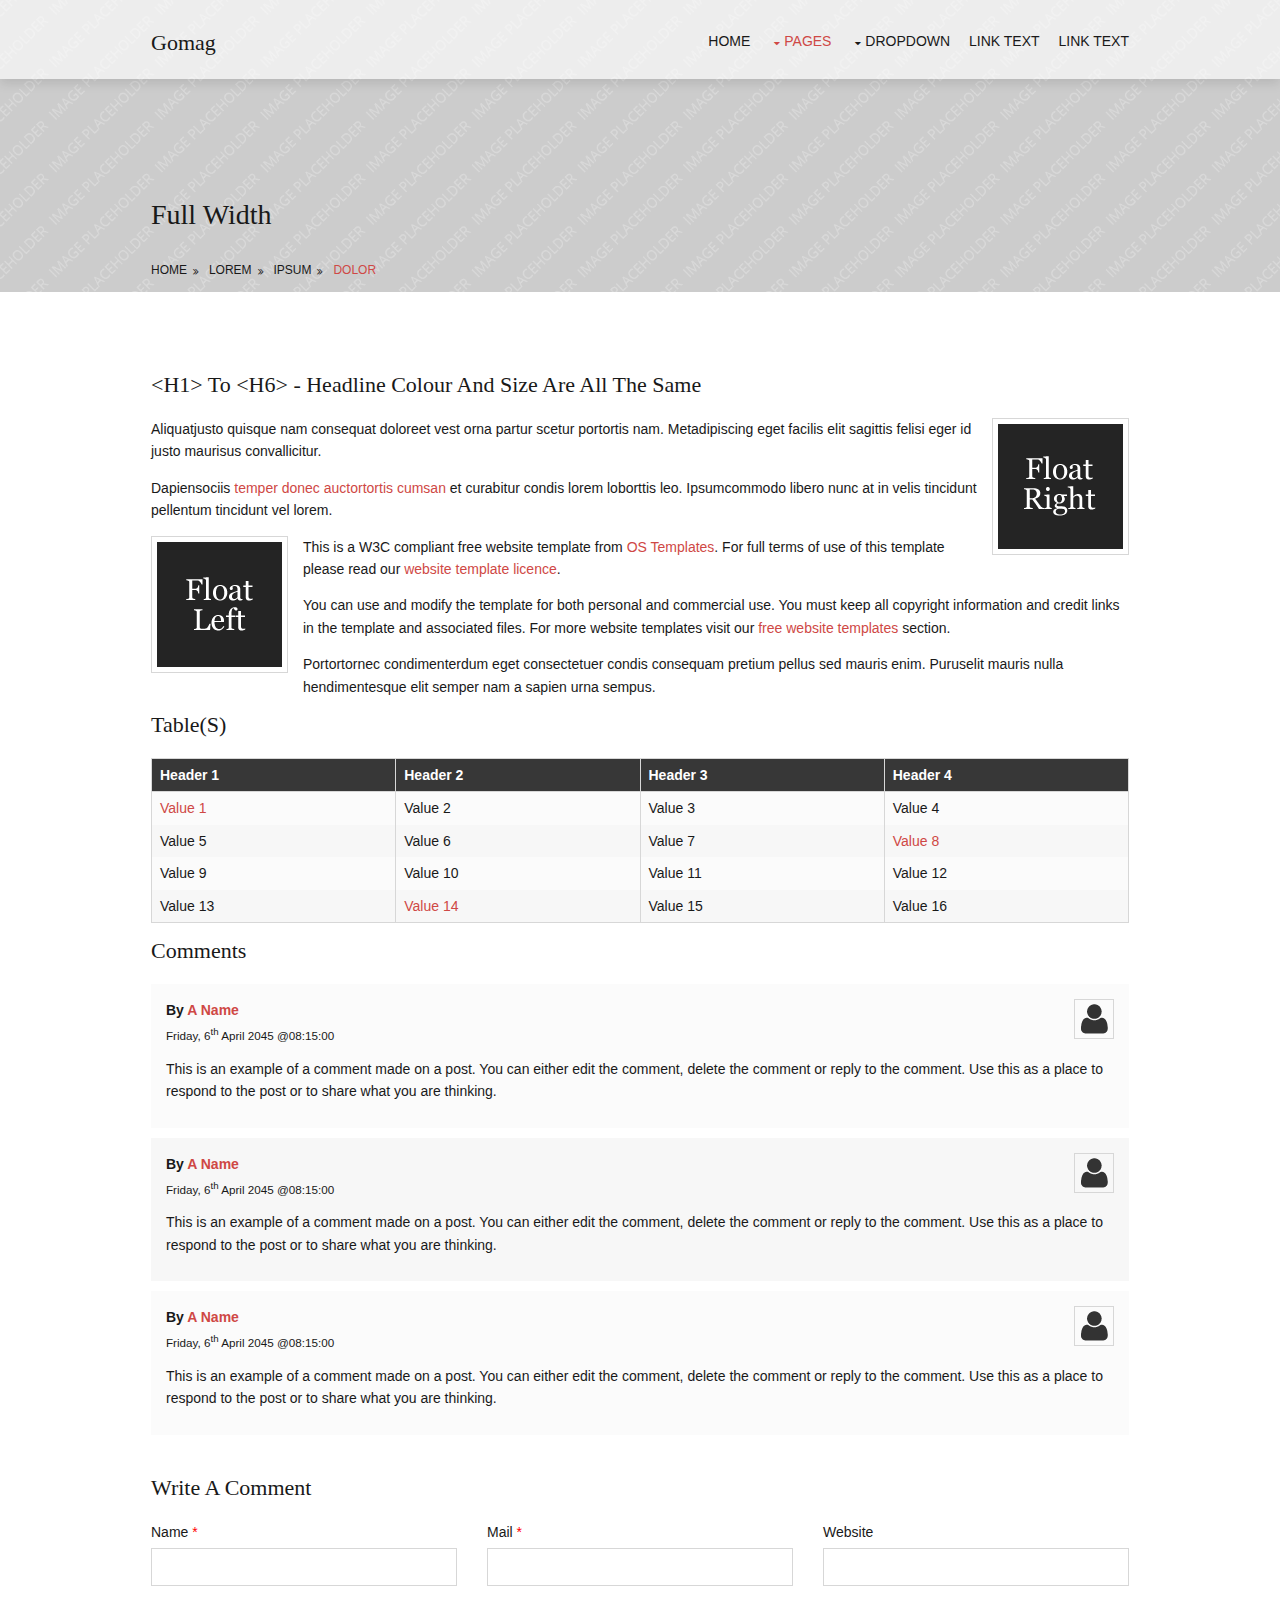
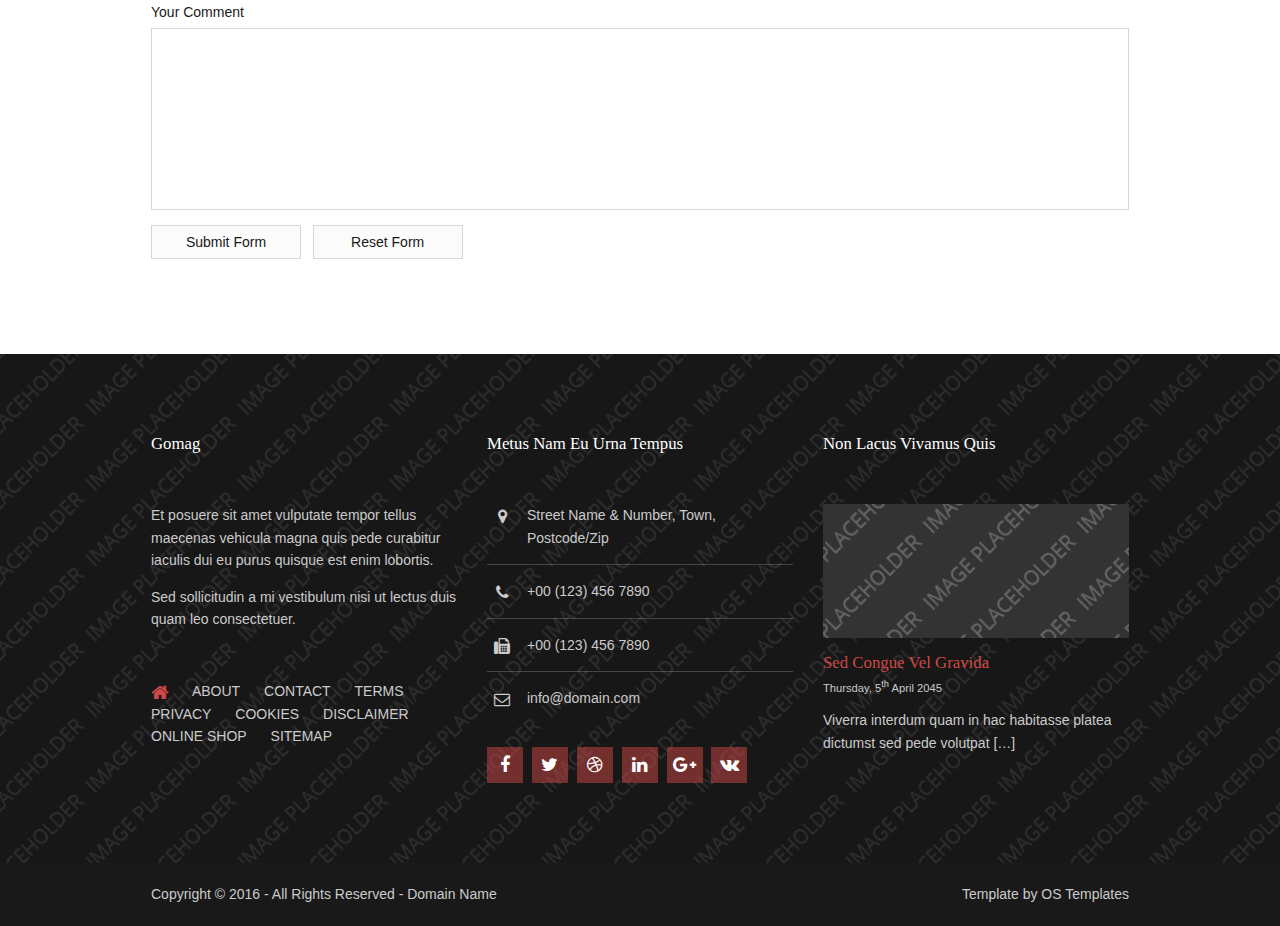
==== gomag/pages/full-width.html @ 4d7ac692 "1st commit" ====
<!DOCTYPE html>
<!--
Template Name: Gomag
Author: <a href="http://www.os-templates.com/">OS Templates</a>
Author URI: http://www.os-templates.com/
Licence: Free to use under our free template licence terms
Licence URI: http://www.os-templates.com/template-terms
-->
<html lang="">
<head>
<title>Gomag | Pages | Full Width</title>
<meta charset="utf-8">
<meta name="viewport" content="width=device-width, initial-scale=1.0, maximum-scale=1.0, user-scalable=no">
<link href="../layout/styles/layout.css" rel="stylesheet" type="text/css" media="all">
</head>
<body id="top">
<!-- ################################################################################################ -->
<!-- ################################################################################################ -->
<!-- ################################################################################################ -->
<!-- Top Background Image Wrapper -->
<div class="bgded" style="background-image:url('../images/demo/backgrounds/01.png');"> 
  <!-- ################################################################################################ -->
  <div class="wrapper row1">
    <header id="header" class="hoc clear"> 
      <!-- ################################################################################################ -->
      <div id="logo" class="fl_left">
        <h1><a href="../index.html">Gomag</a></h1>
      </div>
      <nav id="mainav" class="fl_right">
        <ul class="clear">
          <li><a href="../index.html">Home</a></li>
          <li class="active"><a class="drop" href="#">Pages</a>
            <ul>
              <li><a href="gallery.html">Gallery</a></li>
              <li class="active"><a href="full-width.html">Full Width</a></li>
              <li><a href="sidebar-left.html">Sidebar Left</a></li>
              <li><a href="sidebar-right.html">Sidebar Right</a></li>
              <li><a href="basic-grid.html">Basic Grid</a></li>
            </ul>
          </li>
          <li><a class="drop" href="#">Dropdown</a>
            <ul>
              <li><a href="#">Level 2</a></li>
              <li><a class="drop" href="#">Level 2 + Drop</a>
                <ul>
                  <li><a href="#">Level 3</a></li>
                  <li><a href="#">Level 3</a></li>
                  <li><a href="#">Level 3</a></li>
                </ul>
              </li>
              <li><a href="#">Level 2</a></li>
            </ul>
          </li>
          <li><a href="#">Link Text</a></li>
          <li><a href="#">Link Text</a></li>
        </ul>
      </nav>
      <!-- ################################################################################################ -->
    </header>
  </div>
  <!-- ################################################################################################ -->
  <!-- ################################################################################################ -->
  <!-- ################################################################################################ -->
  <section id="breadcrumb" class="hoc clear"> 
    <!-- ################################################################################################ -->
    <h6 class="heading">Full Width</h6>
    <!-- ################################################################################################ -->
    <ul>
      <li><a href="#">Home</a></li>
      <li><a href="#">Lorem</a></li>
      <li><a href="#">Ipsum</a></li>
      <li><a href="#">Dolor</a></li>
    </ul>
    <!-- ################################################################################################ -->
  </section>
  <!-- ################################################################################################ -->
</div>
<!-- End Top Background Image Wrapper -->
<!-- ################################################################################################ -->
<!-- ################################################################################################ -->
<!-- ################################################################################################ -->
<div class="wrapper row3">
  <main class="hoc container clear"> 
    <!-- main body -->
    <!-- ################################################################################################ -->
    <div class="content"> 
      <!-- ################################################################################################ -->
      <h1>&lt;h1&gt; to &lt;h6&gt; - Headline Colour and Size Are All The Same</h1>
      <img class="imgr borderedbox inspace-5" src="../images/demo/imgr.gif" alt="">
      <p>Aliquatjusto quisque nam consequat doloreet vest orna partur scetur portortis nam. Metadipiscing eget facilis elit sagittis felisi eger id justo maurisus convallicitur.</p>
      <p>Dapiensociis <a href="#">temper donec auctortortis cumsan</a> et curabitur condis lorem loborttis leo. Ipsumcommodo libero nunc at in velis tincidunt pellentum tincidunt vel lorem.</p>
      <img class="imgl borderedbox inspace-5" src="../images/demo/imgl.gif" alt="">
      <p>This is a W3C compliant free website template from <a href="http://www.os-templates.com/" title="Free Website Templates">OS Templates</a>. For full terms of use of this template please read our <a href="http://www.os-templates.com/template-terms">website template licence</a>.</p>
      <p>You can use and modify the template for both personal and commercial use. You must keep all copyright information and credit links in the template and associated files. For more website templates visit our <a href="http://www.os-templates.com/">free website templates</a> section.</p>
      <p>Portortornec condimenterdum eget consectetuer condis consequam pretium pellus sed mauris enim. Puruselit mauris nulla hendimentesque elit semper nam a sapien urna sempus.</p>
      <h1>Table(s)</h1>
      <div class="scrollable">
        <table>
          <thead>
            <tr>
              <th>Header 1</th>
              <th>Header 2</th>
              <th>Header 3</th>
              <th>Header 4</th>
            </tr>
          </thead>
          <tbody>
            <tr>
              <td><a href="#">Value 1</a></td>
              <td>Value 2</td>
              <td>Value 3</td>
              <td>Value 4</td>
            </tr>
            <tr>
              <td>Value 5</td>
              <td>Value 6</td>
              <td>Value 7</td>
              <td><a href="#">Value 8</a></td>
            </tr>
            <tr>
              <td>Value 9</td>
              <td>Value 10</td>
              <td>Value 11</td>
              <td>Value 12</td>
            </tr>
            <tr>
              <td>Value 13</td>
              <td><a href="#">Value 14</a></td>
              <td>Value 15</td>
              <td>Value 16</td>
            </tr>
          </tbody>
        </table>
      </div>
      <div id="comments">
        <h2>Comments</h2>
        <ul>
          <li>
            <article>
              <header>
                <figure class="avatar"><img src="../images/demo/avatar.png" alt=""></figure>
                <address>
                By <a href="#">A Name</a>
                </address>
                <time datetime="2045-04-06T08:15+00:00">Friday, 6<sup>th</sup> April 2045 @08:15:00</time>
              </header>
              <div class="comcont">
                <p>This is an example of a comment made on a post. You can either edit the comment, delete the comment or reply to the comment. Use this as a place to respond to the post or to share what you are thinking.</p>
              </div>
            </article>
          </li>
          <li>
            <article>
              <header>
                <figure class="avatar"><img src="../images/demo/avatar.png" alt=""></figure>
                <address>
                By <a href="#">A Name</a>
                </address>
                <time datetime="2045-04-06T08:15+00:00">Friday, 6<sup>th</sup> April 2045 @08:15:00</time>
              </header>
              <div class="comcont">
                <p>This is an example of a comment made on a post. You can either edit the comment, delete the comment or reply to the comment. Use this as a place to respond to the post or to share what you are thinking.</p>
              </div>
            </article>
          </li>
          <li>
            <article>
              <header>
                <figure class="avatar"><img src="../images/demo/avatar.png" alt=""></figure>
                <address>
                By <a href="#">A Name</a>
                </address>
                <time datetime="2045-04-06T08:15+00:00">Friday, 6<sup>th</sup> April 2045 @08:15:00</time>
              </header>
              <div class="comcont">
                <p>This is an example of a comment made on a post. You can either edit the comment, delete the comment or reply to the comment. Use this as a place to respond to the post or to share what you are thinking.</p>
              </div>
            </article>
          </li>
        </ul>
        <h2>Write A Comment</h2>
        <form action="#" method="post">
          <div class="one_third first">
            <label for="name">Name <span>*</span></label>
            <input type="text" name="name" id="name" value="" size="22" required>
          </div>
          <div class="one_third">
            <label for="email">Mail <span>*</span></label>
            <input type="email" name="email" id="email" value="" size="22" required>
          </div>
          <div class="one_third">
            <label for="url">Website</label>
            <input type="url" name="url" id="url" value="" size="22">
          </div>
          <div class="block clear">
            <label for="comment">Your Comment</label>
            <textarea name="comment" id="comment" cols="25" rows="10"></textarea>
          </div>
          <div>
            <input type="submit" name="submit" value="Submit Form">
            &nbsp;
            <input type="reset" name="reset" value="Reset Form">
          </div>
        </form>
      </div>
      <!-- ################################################################################################ -->
    </div>
    <!-- ################################################################################################ -->
    <!-- / main body -->
    <div class="clear"></div>
  </main>
</div>
<!-- ################################################################################################ -->
<!-- ################################################################################################ -->
<!-- ################################################################################################ -->
<div class="wrapper row4 bgded overlay" style="background-image:url('../images/demo/backgrounds/04.png');">
  <footer id="footer" class="hoc clear"> 
    <!-- ################################################################################################ -->
    <div class="one_third first">
      <h6 class="heading">Gomag</h6>
      <p>Et posuere sit amet vulputate tempor tellus maecenas vehicula magna quis pede curabitur iaculis dui eu purus quisque est enim lobortis.</p>
      <p class="btmspace-50">Sed sollicitudin a mi vestibulum nisi ut lectus duis quam leo consectetuer.</p>
      <nav>
        <ul class="nospace">
          <li><a href="index.html"><i class="fa fa-lg fa-home"></i></a></li>
          <li><a href="#">About</a></li>
          <li><a href="#">Contact</a></li>
          <li><a href="#">Terms</a></li>
          <li><a href="#">Privacy</a></li>
          <li><a href="#">Cookies</a></li>
          <li><a href="#">Disclaimer</a></li>
          <li><a href="#">Online Shop</a></li>
          <li><a href="#">Sitemap</a></li>
        </ul>
      </nav>
    </div>
    <div class="one_third">
      <h6 class="heading">Metus nam eu urna tempus</h6>
      <ul class="nospace btmspace-30 linklist contact">
        <li><i class="fa fa-map-marker"></i>
          <address>
          Street Name &amp; Number, Town, Postcode/Zip
          </address>
        </li>
        <li><i class="fa fa-phone"></i> +00 (123) 456 7890</li>
        <li><i class="fa fa-fax"></i> +00 (123) 456 7890</li>
        <li><i class="fa fa-envelope-o"></i> info@domain.com</li>
      </ul>
      <ul class="faico clear">
        <li><a class="faicon-facebook" href="#"><i class="fa fa-facebook"></i></a></li>
        <li><a class="faicon-twitter" href="#"><i class="fa fa-twitter"></i></a></li>
        <li><a class="faicon-dribble" href="#"><i class="fa fa-dribbble"></i></a></li>
        <li><a class="faicon-linkedin" href="#"><i class="fa fa-linkedin"></i></a></li>
        <li><a class="faicon-google-plus" href="#"><i class="fa fa-google-plus"></i></a></li>
        <li><a class="faicon-vk" href="#"><i class="fa fa-vk"></i></a></li>
      </ul>
    </div>
    <div class="one_third">
      <h6 class="heading">Non lacus vivamus quis</h6>
      <article><a href="#"><img class="btmspace-15" src="../images/demo/320x140.png" alt=""></a>
        <h6 class="nospace font-x1"><a href="#">Sed congue vel gravida</a></h6>
        <time class="font-xs block btmspace-10" datetime="2045-04-05">Thursday, 5<sup>th</sup> April 2045</time>
        <p class="nospace">Viverra interdum quam in hac habitasse platea dictumst sed pede volutpat [&hellip;]</p>
      </article>
    </div>
    <!-- ################################################################################################ -->
  </footer>
</div>
<!-- ################################################################################################ -->
<!-- ################################################################################################ -->
<!-- ################################################################################################ -->
<div class="wrapper row5">
  <div id="copyright" class="hoc clear"> 
    <!-- ################################################################################################ -->
    <p class="fl_left">Copyright &copy; 2016 - All Rights Reserved - <a href="#">Domain Name</a></p>
    <p class="fl_right">Template by <a target="_blank" href="http://www.os-templates.com/" title="Free Website Templates">OS Templates</a></p>
    <!-- ################################################################################################ -->
  </div>
</div>
<!-- ################################################################################################ -->
<!-- ################################################################################################ -->
<!-- ################################################################################################ -->
<a id="backtotop" href="#top"><i class="fa fa-chevron-up"></i></a>
<!-- JAVASCRIPTS -->
<script src="../layout/scripts/jquery.min.js"></script>
<script src="../layout/scripts/jquery.backtotop.js"></script>
<script src="../layout/scripts/jquery.mobilemenu.js"></script>
</body>
</html>
---- gomag/layout/styles/layout.css ----
@charset "utf-8";
/*
Template Name: Gomag
Author: <a href="http://www.os-templates.com/">OS Templates</a>
Author URI: http://www.os-templates.com/
Licence: Free to use under our free template licence terms
Licence URI: http://www.os-templates.com/template-terms
File: Layout CSS
*/

@import url("font-awesome.min.css");
@import url("framework.css");

/* Rows
--------------------------------------------------------------------------------------------------------------- */
.row1{z-index:1;}/* Required for the drop shadow - do not delete, unless the drop shadow isn't wanted */
.row2, .row2 a{}
.row3, .row3 a{}
.row4, .row4 a{}
.row5, .row5 a{}


/* Header
--------------------------------------------------------------------------------------------------------------- */
#header{}

#header #logo{margin:30px 0 0 0;}
#header #logo h1{margin:0; padding:0; font-size:22px;}


/* Page Intro
--------------------------------------------------------------------------------------------------------------- */
#pageintro{padding:250px 0;}

#pageintro > div{display:block; max-width:60%;}
#pageintro > div *{line-height:normal;}
#pageintro .heading{margin:0 0 30px 0; padding:0; font-size:3rem;}
#pageintro p{margin:0; font-size:1.2rem; line-height:2rem;}
#pageintro footer{margin-top:30px;}


/* Content Area
--------------------------------------------------------------------------------------------------------------- */
.container{padding:80px 0;}
.btmpad-none{padding-bottom:0;}

/* Content */
.container .content{}

.sectiontitle{margin-bottom:80px;}
.sectiontitle *{margin:0;}

.infoboxes{}
.infoboxes li{padding:25px 0 0 0; text-align:center;}
.infoboxes li:last-child{margin-bottom:0;}/* Used when elements stack in small viewports */
.infoboxes li *{margin:0; padding:0; line-height:1.6;}
.infoboxes article{display:block; position:relative; padding:35px 20px 25px 20px;}
.infoboxes article i{display:inline-block; position:absolute; top:0; left:50%; width:50px; height:50px; line-height:50px; margin:-25px 0 0 -25px; font-size:18px; z-index:1;}
.infoboxes article .fa{font-size:18px;}

.logos a img{opacity:.5;}
.logos a:hover img{opacity:1;}

/* Comments */
#comments ul{margin:0 0 40px 0; padding:0; list-style:none;}
#comments li{margin:0 0 10px 0; padding:15px;}
#comments .avatar{float:right; margin:0 0 10px 10px; padding:3px; border:1px solid;}
#comments address{font-weight:bold;}
#comments time{font-size:smaller;}
#comments .comcont{display:block; margin:0; padding:0;}
#comments .comcont p{margin:10px 5px 10px 0; padding:0;}

#comments form{display:block; width:100%;}
#comments input, #comments textarea{width:100%; padding:10px; border:1px solid;}
#comments textarea{overflow:auto;}
#comments div{margin-bottom:15px;}
#comments input[type="submit"], #comments input[type="reset"]{display:inline-block; width:auto; min-width:150px; margin:0; padding:8px 5px; cursor:pointer;}

/* Sidebar */
.container .sidebar{}

.sidebar .sdb_holder{margin-bottom:50px;}
.sidebar .sdb_holder:last-child{margin-bottom:0;}


/* Footer
--------------------------------------------------------------------------------------------------------------- */
#footer{padding:80px 0;}

#footer .heading{margin-bottom:50px; font-size:1.2rem;}

#footer nav{margin-bottom:30px; text-transform:uppercase;}
#footer nav ul{}
#footer nav ul li{display:inline-block; margin-right:20px;}
#footer nav ul li:last-child{margin-right:0;}

#footer .linklist li{display:block; margin-bottom:15px; padding:0 0 15px 0; border-bottom:1px solid;}
#footer .linklist li:last-child{margin:0; padding:0; border:none;}
#footer .linklist li::before, #footer .linklist li::after{display:table; content:"";}
#footer .linklist li, #footer .linklist li::after{clear:both;}

#footer .contact{}
#footer .contact.linklist li, #footer .contact.linklist li:last-child{position:relative; padding-left:40px;}
#footer .contact li *{margin:0; padding:0; line-height:1.6;}
#footer .contact li i{display:block; position:absolute; top:0; left:0; width:30px; font-size:16px; text-align:center;}


/* Copyright
--------------------------------------------------------------------------------------------------------------- */
#copyright{padding:20px 0;}
#copyright *{margin:0; padding:0;}


/* Transition Fade
This gives a smooth transition to "ALL" elements used in the layout - other than the navigation form used in mobile devices
If you don't want it to fade all elements, you have to list the ones you want to be faded individually
Delete it completely to stop fading
--------------------------------------------------------------------------------------------------------------- */
*, *::before, *::after{transition:all .3s ease-in-out;}
#mainav form *{transition:none !important;}


/* ------------------------------------------------------------------------------------------------------------ */
/* ------------------------------------------------------------------------------------------------------------ */
/* ------------------------------------------------------------------------------------------------------------ */
/* ------------------------------------------------------------------------------------------------------------ */
/* ------------------------------------------------------------------------------------------------------------ */


/* Navigation
--------------------------------------------------------------------------------------------------------------- */
nav ul, nav ol{margin:0; padding:0; list-style:none;}

#mainav, #breadcrumb, .sidebar nav{line-height:normal;}
#mainav .drop::after, #mainav li li .drop::after, #breadcrumb li a::after, .sidebar nav a::after{position:absolute; font-family:"FontAwesome"; font-size:10px; line-height:10px;}

/* Top Navigation */
#mainav{}
#mainav ul.clear{margin-top:3px;}
#mainav ul{text-transform:uppercase;}
#mainav ul ul{z-index:9999; position:absolute; width:180px; text-transform:none;}
#mainav ul ul ul{left:180px; top:0;}
#mainav li{display:inline-block; position:relative; margin:0 15px 0 0; padding:0;}
#mainav li:last-child{margin-right:0;}
#mainav li li{width:100%; margin:0;}
#mainav li a{display:block; padding:30px 0;}
#mainav li li a{border:solid; border-width:0 0 1px 0;}
#mainav .drop{padding-left:15px;}
#mainav li li a, #mainav li li .drop{display:block; margin:0; padding:10px 15px;}
#mainav .drop::after, #mainav li li .drop::after{content:"\f0d7";}
#mainav .drop::after{top:35px; left:5px;}
#mainav li li .drop::after{top:15px; left:5px;}
#mainav ul ul{visibility:hidden; opacity:0;}
#mainav ul li:hover > ul{visibility:visible; opacity:1;}

#mainav form{display:none; margin:0; padding:0;}
#mainav form select, #mainav form select option{display:block; cursor:pointer; outline:none;}
#mainav form select{width:100%; padding:5px; border:1px solid;}
#mainav form select option{margin:5px; padding:0; border:none;}

/* Breadcrumb */
#breadcrumb{padding:120px 0 15px;}
#breadcrumb ul{margin:0; padding:0; list-style:none; text-transform:uppercase;}
#breadcrumb li{display:inline-block; margin:0 6px 0 0; padding:0;}
#breadcrumb li a{display:block; position:relative; margin:0; padding:0 12px 0 0; font-size:12px;}
#breadcrumb li a::after{top:3px; right:0; content:"\f101";}
#breadcrumb li:last-child a{margin:0; padding:0;}
#breadcrumb li:last-child a::after{display:none;}
#breadcrumb .heading{margin:0 0 30px 0; font-size:2rem;}

/* Sidebar Navigation */
.sidebar nav{display:block; width:100%;}
.sidebar nav li{margin:0 0 3px 0; padding:0;}
.sidebar nav a{display:block; position:relative; margin:0; padding:5px 10px 5px 15px; text-decoration:none; border:solid; border-width:0 0 1px 0;}
.sidebar nav a::after{top:9px; left:5px; content:"\f101";}
.sidebar nav ul ul a{padding-left:35px;}
.sidebar nav ul ul a::after{left:25px;}
.sidebar nav ul ul ul a{padding-left:55px;}
.sidebar nav ul ul ul a::after{left:45px;}

/* Pagination */
.pagination{display:block; width:100%; text-align:center; clear:both;}
.pagination li{display:inline-block; margin:0 2px 0 0;}
.pagination li:last-child{margin-right:0;}
.pagination a, .pagination strong{display:block; padding:8px 11px; border:1px solid; background-clip:padding-box; font-weight:normal;}

/* Back to Top */
#backtotop{z-index:999; display:inline-block; position:fixed; visibility:hidden; bottom:20px; right:20px; width:36px; height:36px; line-height:36px; font-size:16px; text-align:center; opacity:.2;}
#backtotop i{display:block; width:100%; height:100%; line-height:inherit;}
#backtotop.visible{visibility:visible; opacity:.5;}
#backtotop:hover{opacity:1;}


/* Tables
--------------------------------------------------------------------------------------------------------------- */
table, th, td{border:1px solid; border-collapse:collapse; vertical-align:top;}
table, th{table-layout:auto;}
table{width:100%; margin-bottom:15px;}
th, td{padding:5px 8px;}
td{border-width:0 1px;}


/* Gallery
--------------------------------------------------------------------------------------------------------------- */
#gallery{display:block; width:100%; margin-bottom:50px;}
#gallery figure figcaption{display:block; width:100%; clear:both;}
#gallery li{margin-bottom:30px;}


/* Font Awesome Social Icons
--------------------------------------------------------------------------------------------------------------- */
.faico{margin:0; padding:0; list-style:none;}
.faico li{display:inline-block; margin:8px 5px 0 0; padding:0; line-height:normal;}
.faico li:last-child{margin-right:0;}
.faico a{display:inline-block; width:36px; height:36px; line-height:36px; font-size:18px; text-align:center;}

.faico a{color:#FFFFFF; background-color:rgba(207,72,69,.5)/* #CF4845 */;}

.faicon-dribble:hover{background-color:#EA4C89;}
.faicon-facebook:hover{background-color:#3B5998;}
.faicon-google-plus:hover{background-color:#DB4A39;}
.faicon-linkedin:hover{background-color:#0E76A8;}
.faicon-twitter:hover{background-color:#00ACEE;}
.faicon-vk:hover{background-color:#4E658E;}


/* ------------------------------------------------------------------------------------------------------------ */
/* ------------------------------------------------------------------------------------------------------------ */
/* ------------------------------------------------------------------------------------------------------------ */
/* ------------------------------------------------------------------------------------------------------------ */
/* ------------------------------------------------------------------------------------------------------------ */


/* Colours
--------------------------------------------------------------------------------------------------------------- */
body{color:#CBCBCB; background-color:#191919;}
a{color:#CF4845;}
a:active, a:focus{background:transparent;}/* IE10 + 11 Bugfix - prevents grey background */
hr, .borderedbox{border-color:#D7D7D7;}
label span{color:#FF0000; background-color:inherit;}
input:focus, textarea:focus, *:required:focus{border-color:#CF4845;}
.overlay{color:#FFFFFF; background-color:inherit;}
.overlay::after{color:inherit; background-color:rgba(0,0,0,.55);}
.overlay.coloured::after{color:inherit; background-color:rgba(207,72,69,.5)/* #CF4845 */;}

.btn, .btn.inverse:hover{color:#FFFFFF; background-color:#CF4845; border-color:#CF4845;}
.btn:hover, .btn.inverse{color:inherit; background-color:transparent; border-color:inherit;}


/* Rows */
.row1{color:#191919; background-color:rgba(255,255,255,.65);}
.row1{box-shadow:0 5px 10px rgba(0,0,0,.1);}
.row2{}
.row3{color:#191919; background-color:#FFFFFF;}
.row4{color:#CBCBCB;}
.row5, .row5 a{color:#CBCBCB; background-color:#191919;}


/* Header */
#header #logo a{color:inherit;}


/* Page Intro */
#pageintro{color:#191919;}


/* Content Area */
.infoboxes article{color:#191919; background-color:rgba(255,255,255,.65);}
.infoboxes article:hover{background-color:#FFFFFF;}
.infoboxes article .fa{color:#FFFFFF; background-color:#CF4845;}


/* Footer */
#footer .heading{color:#FFFFFF;}
#footer hr, #footer .borderedbox, #footer .linklist li{border-color:rgba(255,255,255,.2);}
#footer nav a{color:inherit;}
#footer nav li:first-child a, #footer nav a:hover{color:#CF4845;}


/* Navigation */
#mainav li a{color:inherit;}
#mainav .active a, #mainav a:hover, #mainav li:hover > a{color:#CF4845; background-color:inherit;}
#mainav li li a, #mainav .active li a{color:#FFFFFF; background-color:rgba(207,72,69,.5)/* #CF4845 */; border-color:rgba(0,0,0,.1);}
#mainav li li:hover > a, #mainav .active .active > a{color:#FFFFFF; background-color:#CF4845;}
#mainav form select{color:#FFFFFF; background-color:#000000; border-color:rgba(255,255,255,.2);}

#breadcrumb{color:#191919;}
#breadcrumb a{color:inherit; background-color:inherit;}
#breadcrumb li:last-child a{color:#CF4845;}

.container .sidebar nav a{color:inherit; border-color:#D7D7D7;}
.container .sidebar nav a:hover{color:#CF4845;}

.pagination a, .pagination strong{border-color:#D7D7D7;}
.pagination .current *{color:#FFFFFF; background-color:#CF4845;}

#backtotop{color:#FFFFFF; background-color:#CF4845;}


/* Tables + Comments */
table, th, td, #comments .avatar, #comments input, #comments textarea{border-color:#D7D7D7;}
#comments input:focus, #comments textarea:focus, #comments *:required:focus{border-color:#CF4845;}
th{color:#FFFFFF; background-color:#373737;}
tr, #comments li, #comments input[type="submit"], #comments input[type="reset"]{color:inherit; background-color:#FBFBFB;}
tr:nth-child(even), #comments li:nth-child(even){color:inherit; background-color:#F7F7F7;}
table a, #comments a{background-color:inherit;}


/* ------------------------------------------------------------------------------------------------------------ */
/* ------------------------------------------------------------------------------------------------------------ */
/* ------------------------------------------------------------------------------------------------------------ */
/* ------------------------------------------------------------------------------------------------------------ */
/* ------------------------------------------------------------------------------------------------------------ */


/* Media Queries
--------------------------------------------------------------------------------------------------------------- */
@-ms-viewport{width:device-width;}


/* Max Wrapper Width - Laptop, Desktop etc.
--------------------------------------------------------------------------------------------------------------- */
@media screen and (min-width:978px){
	.hoc{max-width:978px;}
}


/* Mobile Devices
--------------------------------------------------------------------------------------------------------------- */
@media screen and (max-width:900px){
	.hoc{max-width:90%;}

	#header{padding:30px 0 15px;}
	#header #logo{margin:0;}

	#mainav{}
	#mainav ul{display:none;}
	#mainav form{display:block;}

	#breadcrumb{}

	.container{}
	#comments input[type="reset"]{margin-top:10px;}
	.pagination li{display:inline-block; margin:0 5px 5px 0;}

	#footer{}

	#copyright{}
	#copyright p:first-of-type{margin-bottom:10px;}
}


@media screen and (max-width:750px){
	.imgl, .imgr{display:inline-block; float:none; margin:0 0 10px 0;}
	.fl_left, .fl_right{display:block; float:none;}
	.one_half, .one_third, .two_third, .one_quarter, .two_quarter, .three_quarter{display:block; float:none; width:auto; margin:0 0 30px 0; padding:0;}
	.group .group > *:last-child, .clear .clear > *:last-child, .clear .group > *:last-child, .group .clear > *:last-child, .group.smvplc > :last-child{margin-bottom:0;}/* Experimental - Needs more testing in different situations, stops double margin when stacking */

	#header{text-align:center;}
	#header #logo{margin-bottom:15px;}
}


/* Other
--------------------------------------------------------------------------------------------------------------- */
@media screen and (max-width:650px){
	.scrollable{display:block; width:100%; margin:0 0 30px 0; padding:0 0 15px 0; overflow:auto; overflow-x:scroll;}
	.scrollable table{margin:0; padding:0; white-space:nowrap;}

	.inline li{display:block; margin-bottom:10px;}
	.pushright li{margin-right:0;}

	.font-x2{font-size:1.4rem;}
	.font-x3{font-size:1.6rem;}

	#pageintro{padding:150px 0;}
	#pageintro > div{max-width:none;}
	#pageintro .heading{font-size:2.2rem;}
}
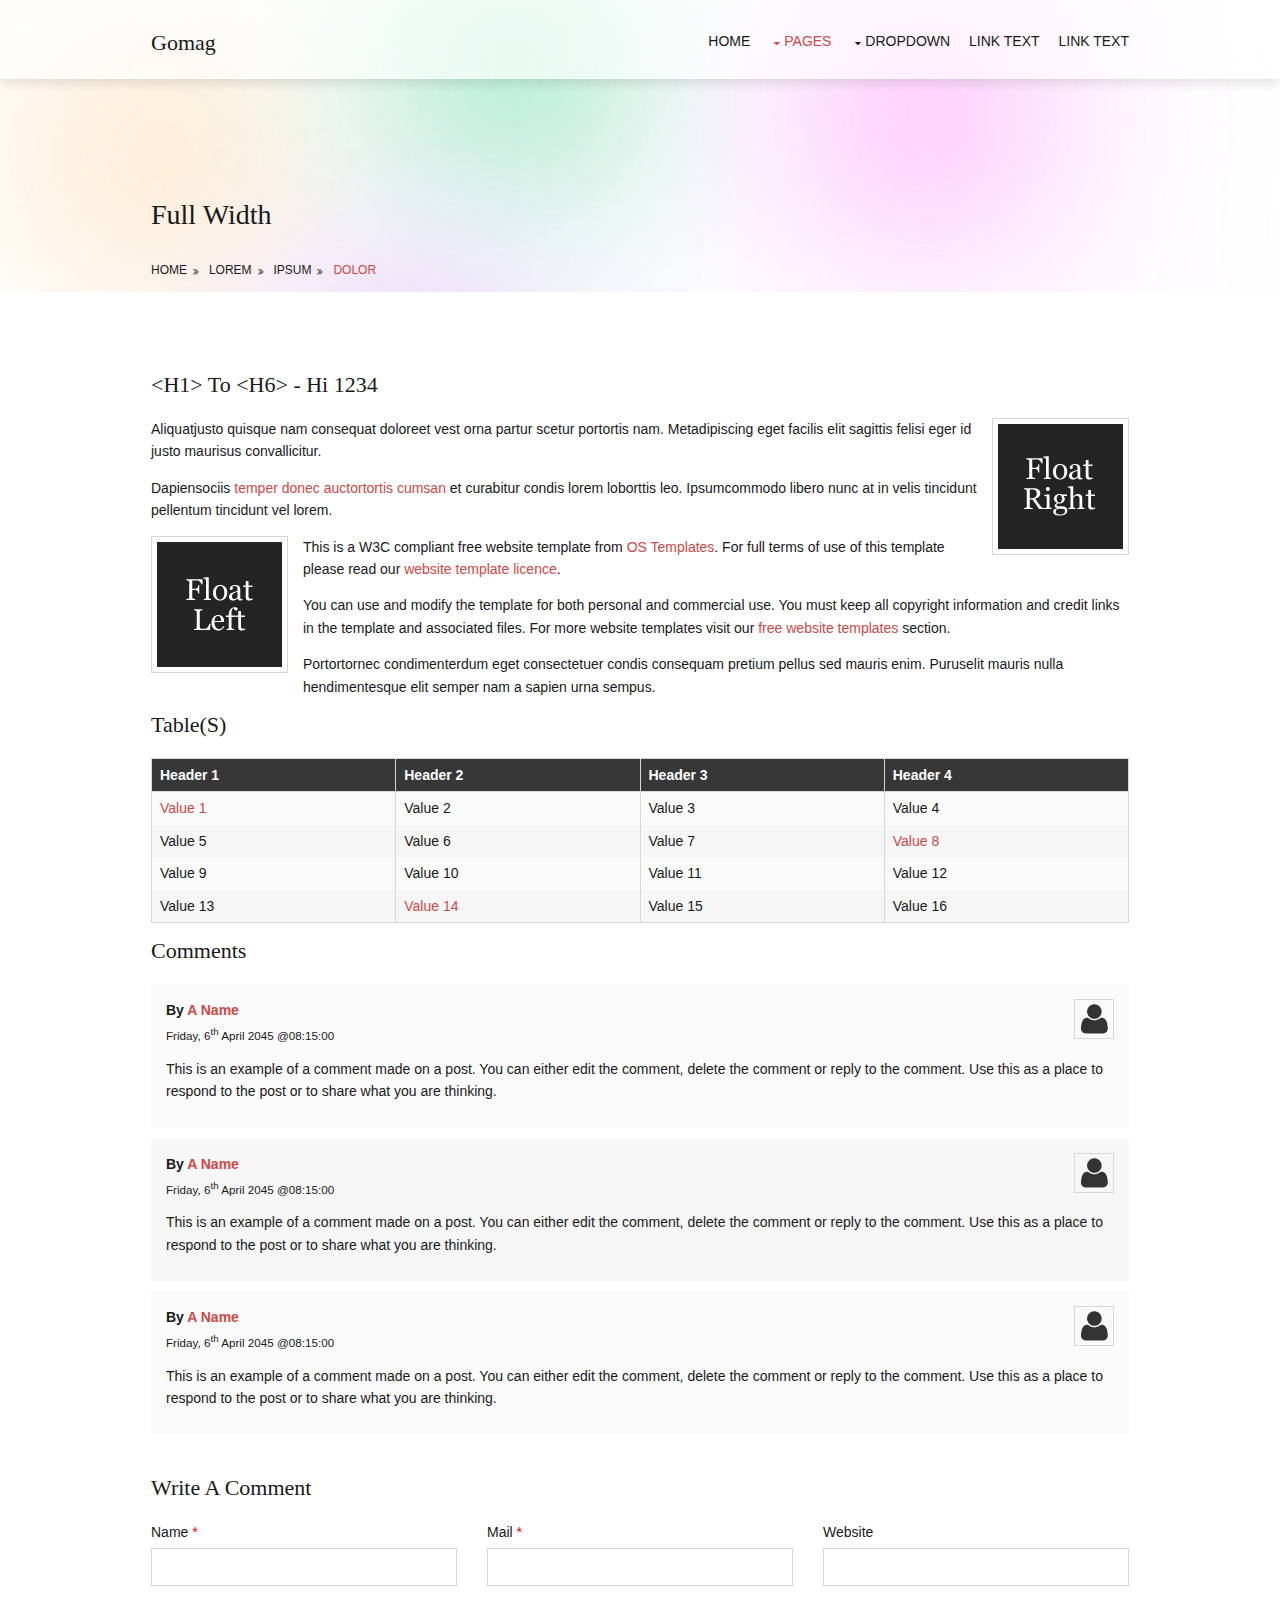
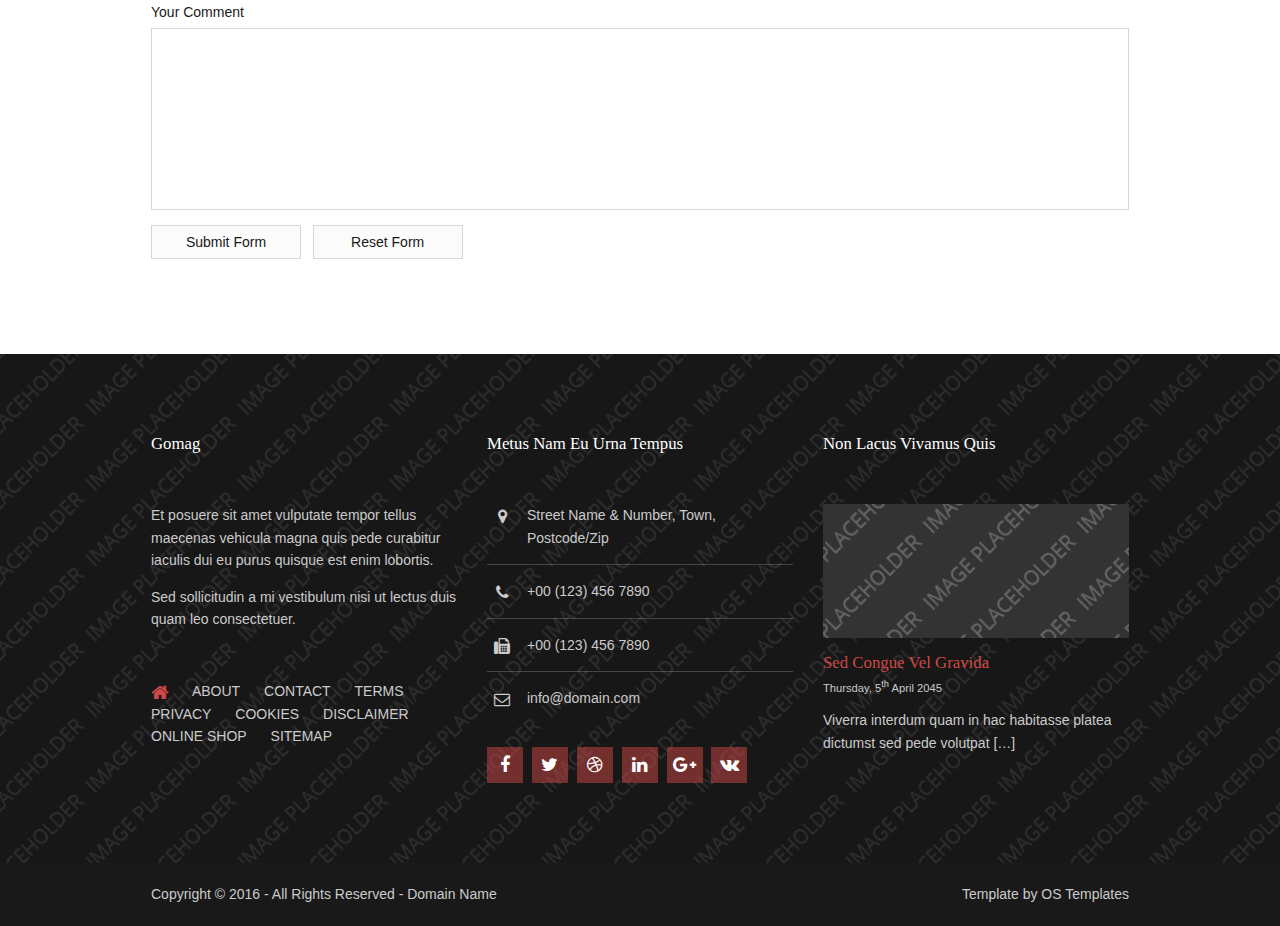
==== commit 2f2650ca: "2nd commit" ====
--- a/gomag/pages/full-width.html
+++ b/gomag/pages/full-width.html
@@ -85,7 +85,7 @@
     <!-- ################################################################################################ -->
     <div class="content"> 
       <!-- ################################################################################################ -->
-      <h1>&lt;h1&gt; to &lt;h6&gt; - Headline Colour and Size Are All The Same</h1>
+      <h1>&lt;h1&gt; to &lt;h6&gt; - Hi 1234</h1>
       <img class="imgr borderedbox inspace-5" src="../images/demo/imgr.gif" alt="">
       <p>Aliquatjusto quisque nam consequat doloreet vest orna partur scetur portortis nam. Metadipiscing eget facilis elit sagittis felisi eger id justo maurisus convallicitur.</p>
       <p>Dapiensociis <a href="#">temper donec auctortortis cumsan</a> et curabitur condis lorem loborttis leo. Ipsumcommodo libero nunc at in velis tincidunt pellentum tincidunt vel lorem.</p>
